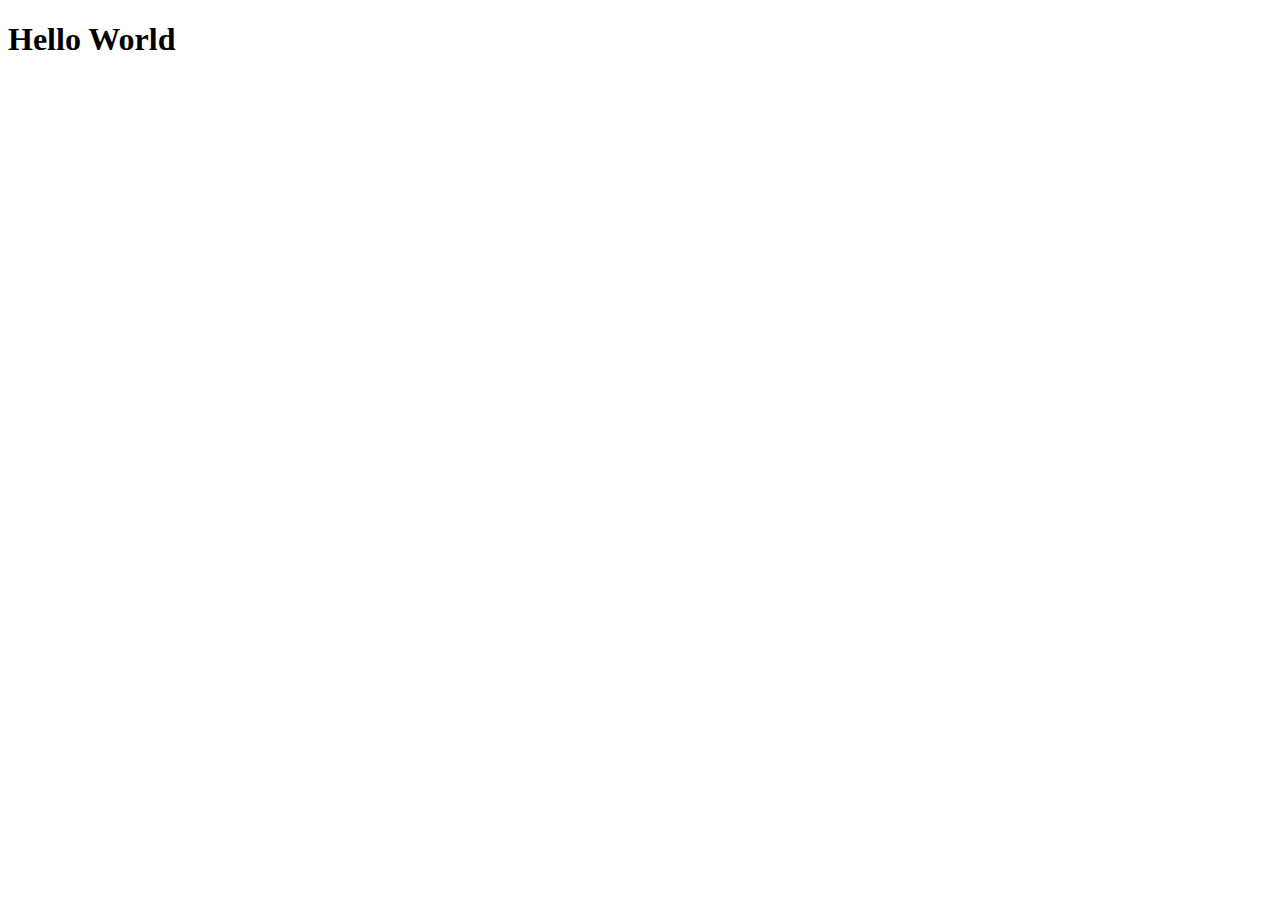
==== hello.html @ 5d0c4222 "main" ====
<!DOCTYPE html>
<html lang="en">
<head>
    <meta charset="UTF-8">
    <meta http-equiv="X-UA-Compatible" content="IE=edge">
    <meta name="viewport" content="width=device-width, initial-scale=1.0">
    <title>Document</title>
</head>
<body>
    <h1>Hello World</h1>
</body>
</html>
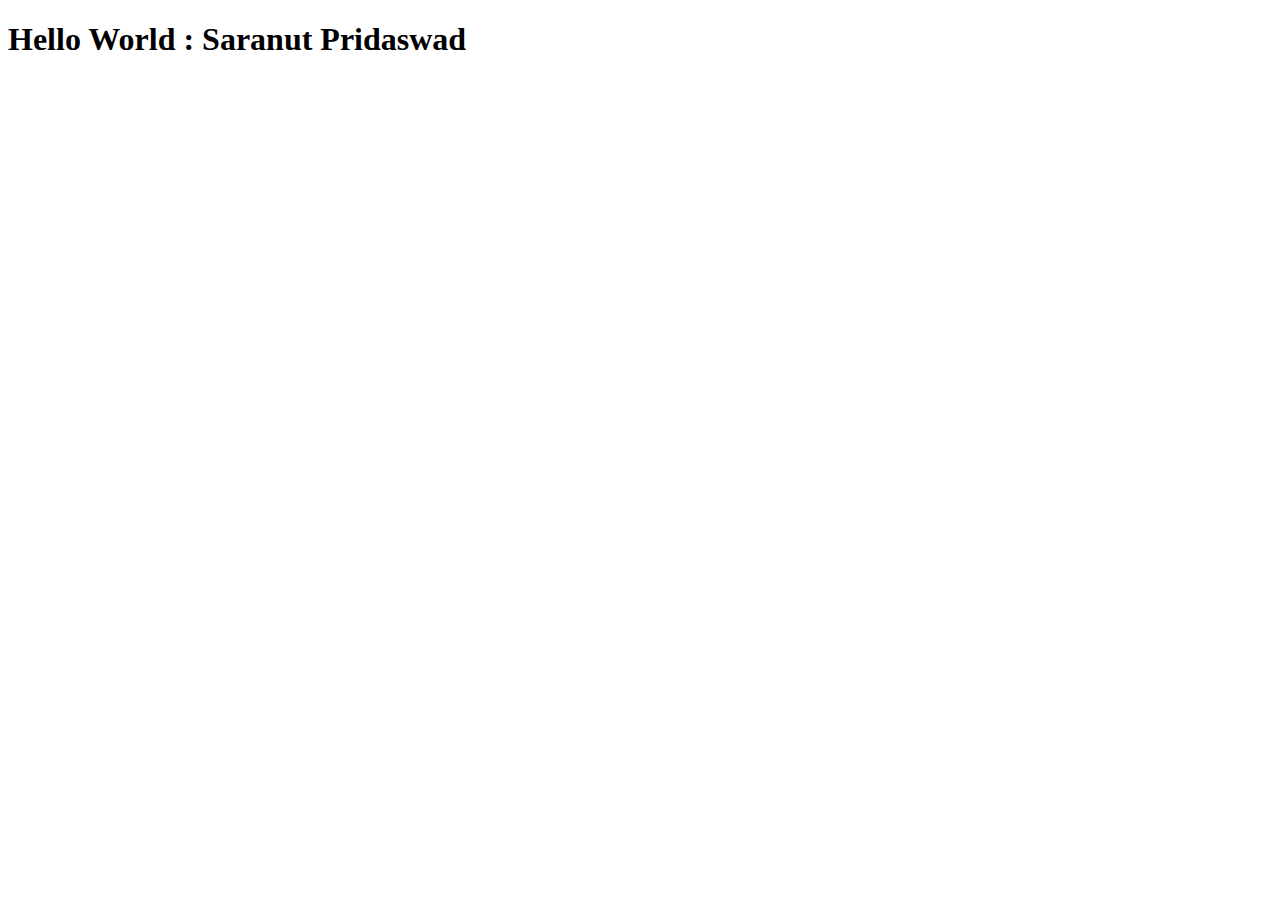
==== commit d4975c5d: "Update hello.html" ====
--- a/hello.html
+++ b/hello.html
@@ -7,6 +7,6 @@
     <title>Document</title>
 </head>
 <body>
-    <h1>Hello World</h1>
+    <h1>Hello World : Saranut Pridaswad</h1>
 </body>
-</html>+</html>
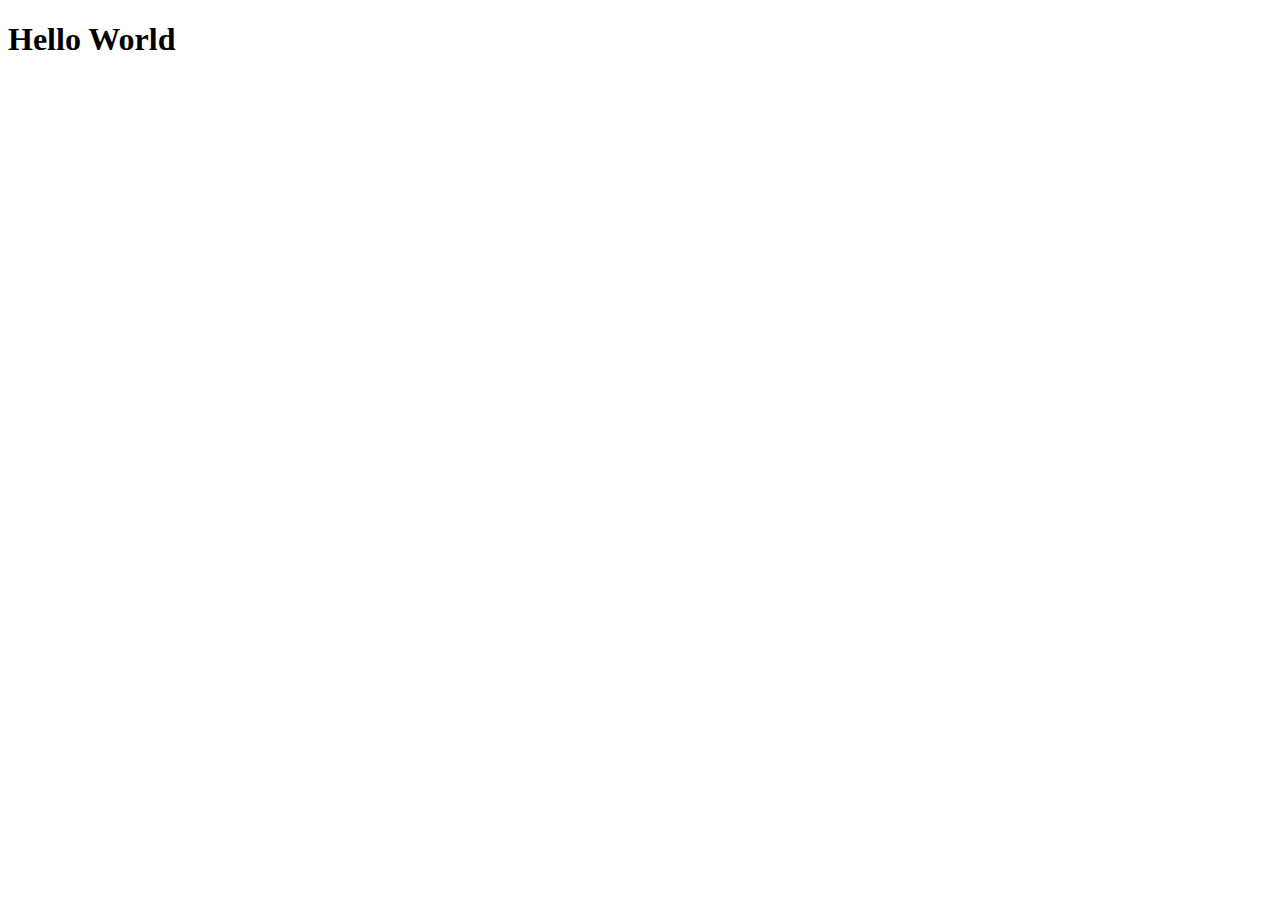
==== commit 154ba85f: "site" ====
--- a/hello.html
+++ b/hello.html
@@ -4,9 +4,10 @@
     <meta charset="UTF-8">
     <meta http-equiv="X-UA-Compatible" content="IE=edge">
     <meta name="viewport" content="width=device-width, initial-scale=1.0">
+    <link rel="stylesheet" href="css/style.css">
     <title>Document</title>
 </head>
 <body>
-    <h1>Hello World : Saranut Pridaswad</h1>
+    <h1>Hello World</h1>
 </body>
-</html>
+</html>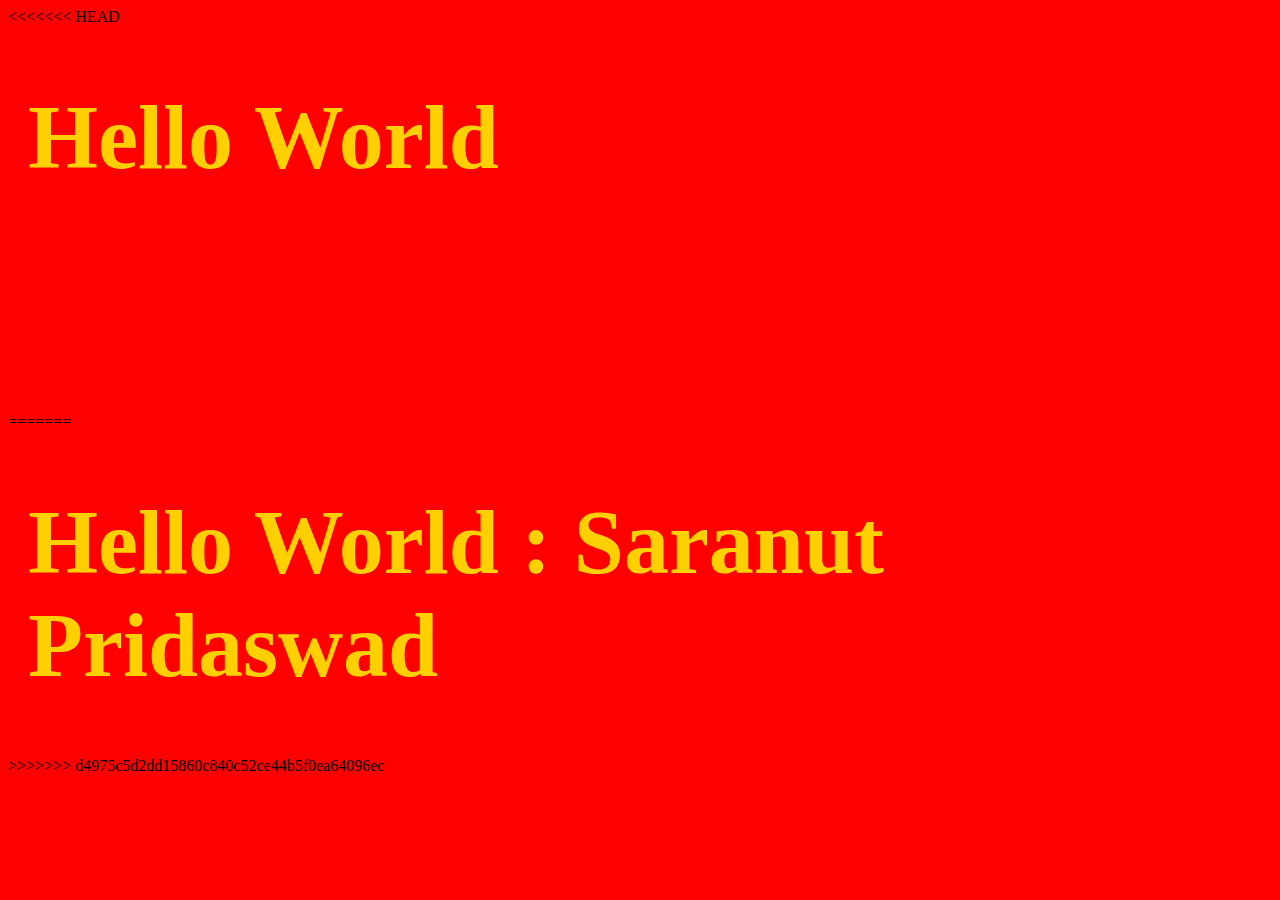
==== commit c772021d: "Merge branch 'main' of https://github.com/SaranutPridsawad/firstweb" ====
--- a/hello.html
+++ b/hello.html
@@ -8,6 +8,11 @@
     <title>Document</title>
 </head>
 <body>
+<<<<<<< HEAD
     <h1>Hello World</h1>
+    <h1 id="para1">Saranut</h1>
+=======
+    <h1>Hello World : Saranut Pridaswad</h1>
+>>>>>>> d4975c5d2dd15860c840c52ce44b5f0ea64096ec
 </body>
-</html>+</html>
--- a/css/style.css
+++ b/css/style.css
@@ -0,0 +1,18 @@
+body{
+    background-color: rgb(255,0,0);
+}
+
+h1{
+    color : rgb(255, 208 , 0);
+    margin-left: 20px;
+    font-size: 90px;
+}
+
+#para1 {
+    text-align: center;
+    color: red;
+}
+
+.center{
+    text-align: center;
+}